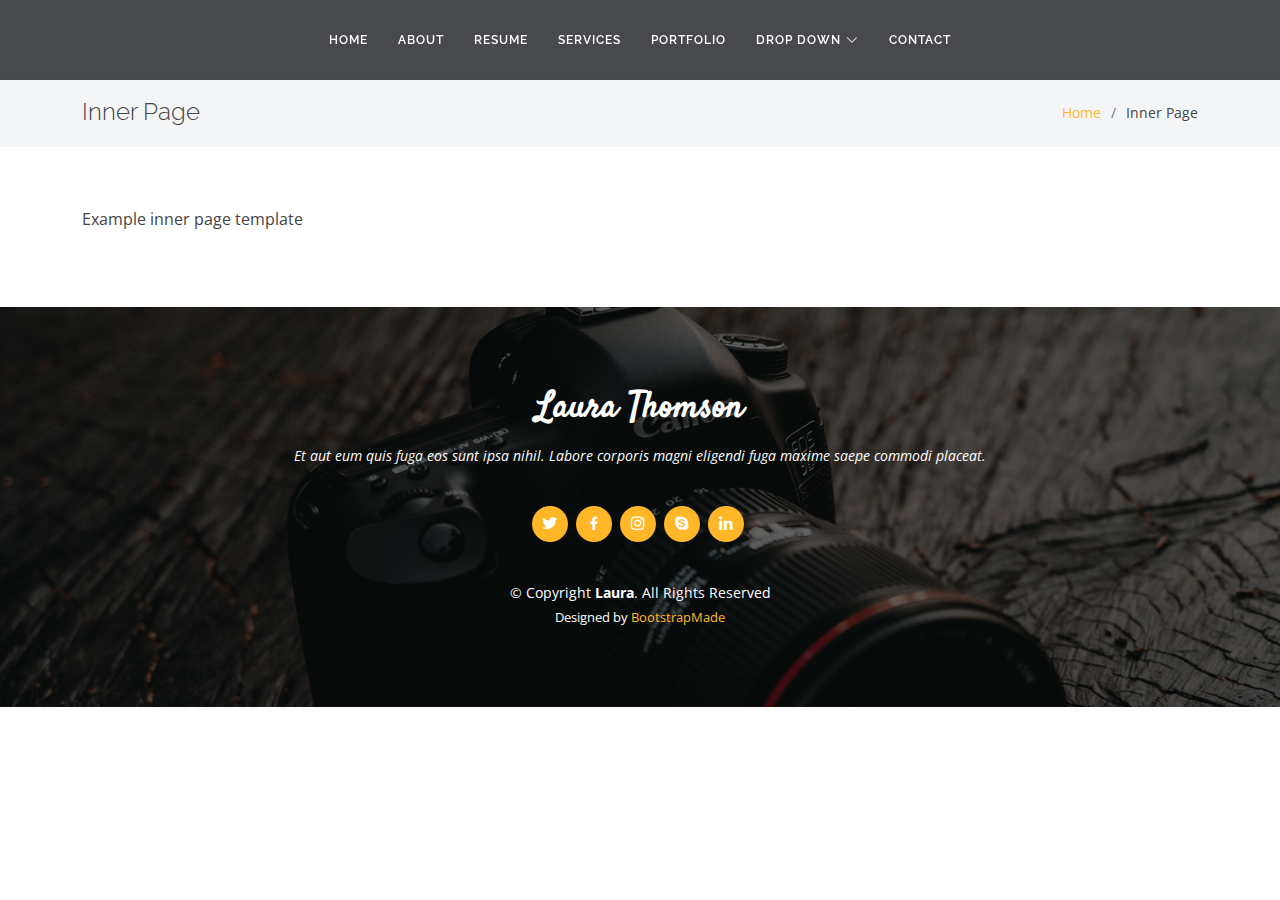
==== inner-page.html @ 0fcdc110 "update" ====
<!DOCTYPE html>
<html lang="en">

<head>
  <meta charset="utf-8">
  <meta content="width=device-width, initial-scale=1.0" name="viewport">

  <title>Inner Page - Laura Bootstrap Template</title>
  <meta content="" name="description">
  <meta content="" name="keywords">

  <!-- Favicons -->
  <link href="assets/img/favicon.png" rel="icon">
  <link href="assets/img/apple-touch-icon.png" rel="apple-touch-icon">

  <!-- Google Fonts -->
  <link href="https://fonts.googleapis.com/css?family=Open+Sans:300,300i,400,400i,600,600i,700,700i|Raleway:300,300i,400,400i,500,500i,600,600i,700,700i|Satisfy" rel="stylesheet">

  <!-- Vendor CSS Files -->
  <link href="assets/vendor/bootstrap/css/bootstrap.min.css" rel="stylesheet">
  <link href="assets/vendor/bootstrap-icons/bootstrap-icons.css" rel="stylesheet">
  <link href="assets/vendor/boxicons/css/boxicons.min.css" rel="stylesheet">
  <link href="assets/vendor/glightbox/css/glightbox.min.css" rel="stylesheet">
  <link href="assets/vendor/swiper/swiper-bundle.min.css" rel="stylesheet">

  <!-- Template Main CSS File -->
  <link href="assets/css/style.css" rel="stylesheet">

  <!-- =======================================================
  * Template Name: Laura - v4.7.0
  * Template URL: https://bootstrapmade.com/laura-free-creative-bootstrap-theme/
  * Author: BootstrapMade.com
  * License: https://bootstrapmade.com/license/
  ======================================================== -->
</head>

<body>

  <!-- ======= Header ======= -->
  <header id="header" class="fixed-top d-flex justify-content-center align-items-center ">

    <nav id="navbar" class="navbar">
      <ul>
        <li><a class="nav-link scrollto " href="#hero">Home</a></li>
        <li><a class="nav-link scrollto" href="#about">About</a></li>
        <li><a class="nav-link scrollto" href="#resume">Resume</a></li>
        <li><a class="nav-link scrollto" href="#services">Services</a></li>
        <li><a class="nav-link scrollto " href="#portfolio">Portfolio</a></li>
        <li class="dropdown"><a href="#"><span>Drop Down</span> <i class="bi bi-chevron-down"></i></a>
          <ul>
            <li><a href="#">Drop Down 1</a></li>
            <li class="dropdown"><a href="#"><span>Deep Drop Down</span> <i class="bi bi-chevron-right"></i></a>
              <ul>
                <li><a href="#">Deep Drop Down 1</a></li>
                <li><a href="#">Deep Drop Down 2</a></li>
                <li><a href="#">Deep Drop Down 3</a></li>
                <li><a href="#">Deep Drop Down 4</a></li>
                <li><a href="#">Deep Drop Down 5</a></li>
              </ul>
            </li>
            <li><a href="#">Drop Down 2</a></li>
            <li><a href="#">Drop Down 3</a></li>
            <li><a href="#">Drop Down 4</a></li>
          </ul>
        </li>
        <li><a class="nav-link scrollto" href="#contact">Contact</a></li>
      </ul>
      <i class="bi bi-list mobile-nav-toggle"></i>
    </nav><!-- .navbar -->

  </header><!-- End Header -->

  <main id="main">

    <!-- ======= Breadcrumbs ======= -->
    <section class="breadcrumbs">
      <div class="container">

        <div class="d-flex justify-content-between align-items-center">
          <h2>Inner Page</h2>
          <ol>
            <li><a href="index.html">Home</a></li>
            <li>Inner Page</li>
          </ol>
        </div>

      </div>
    </section><!-- End Breadcrumbs -->

    <section class="inner-page">
      <div class="container">
        <p>
          Example inner page template
        </p>
      </div>
    </section>

  </main><!-- End #main -->

  <!-- ======= Footer ======= -->
  <footer id="footer">
    <div class="container">
      <h3>Laura Thomson</h3>
      <p>Et aut eum quis fuga eos sunt ipsa nihil. Labore corporis magni eligendi fuga maxime saepe commodi placeat.</p>
      <div class="social-links">
        <a href="#" class="twitter"><i class="bx bxl-twitter"></i></a>
        <a href="#" class="facebook"><i class="bx bxl-facebook"></i></a>
        <a href="#" class="instagram"><i class="bx bxl-instagram"></i></a>
        <a href="#" class="google-plus"><i class="bx bxl-skype"></i></a>
        <a href="#" class="linkedin"><i class="bx bxl-linkedin"></i></a>
      </div>
      <div class="copyright">
        &copy; Copyright <strong><span>Laura</span></strong>. All Rights Reserved
      </div>
      <div class="credits">
        <!-- All the links in the footer should remain intact. -->
        <!-- You can delete the links only if you purchased the pro version. -->
        <!-- Licensing information: https://bootstrapmade.com/license/ -->
        <!-- Purchase the pro version with working PHP/AJAX contact form: https://bootstrapmade.com/laura-free-creative-bootstrap-theme/ -->
        Designed by <a href="https://bootstrapmade.com/">BootstrapMade</a>
      </div>
    </div>
  </footer><!-- End Footer -->

  <a href="#" class="back-to-top d-flex align-items-center justify-content-center"><i class="bi bi-arrow-up-short"></i></a>

  <!-- Vendor JS Files -->
  <script src="assets/vendor/purecounter/purecounter.js"></script>
  <script src="assets/vendor/bootstrap/js/bootstrap.bundle.min.js"></script>
  <script src="assets/vendor/glightbox/js/glightbox.min.js"></script>
  <script src="assets/vendor/isotope-layout/isotope.pkgd.min.js"></script>
  <script src="assets/vendor/swiper/swiper-bundle.min.js"></script>
  <script src="assets/vendor/waypoints/noframework.waypoints.js"></script>
  <script src="assets/vendor/php-email-form/validate.js"></script>

  <!-- Template Main JS File -->
  <script src="assets/js/main.js"></script>

</body>

</html>
---- assets/css/style.css ----
/**
* Template Name: Laura - v4.7.0
* Template URL: https://bootstrapmade.com/laura-free-creative-bootstrap-theme/
* Author: BootstrapMade.com
* License: https://bootstrapmade.com/license/
*/

/*--------------------------------------------------------------
# General
--------------------------------------------------------------*/
body {
  font-family: "Open Sans", sans-serif;
  color: #444444;
}

a {
  color: #ffb727;
  text-decoration: none;
}

a:hover {
  color: #ffc85a;
  text-decoration: none;
}

h1, h2, h3, h4, h5, h6 {
  font-family: "Raleway", sans-serif;
}

/*--------------------------------------------------------------
# Back to top button
--------------------------------------------------------------*/
.back-to-top {
  position: fixed;
  visibility: hidden;
  opacity: 0;
  right: 15px;
  bottom: 15px;
  z-index: 996;
  background: #ffb727;
  width: 40px;
  height: 40px;
  border-radius: 4px;
  transition: all 0.4s;
}
.back-to-top i {
  font-size: 28px;
  color: #fff;
  line-height: 0;
}
.back-to-top:hover {
  background: #ffc550;
  color: #fff;
}
.back-to-top.active {
  visibility: visible;
  opacity: 1;
}

/*--------------------------------------------------------------
# Header
--------------------------------------------------------------*/
#header {
  z-index: 997;
  transition: all 0.5s;
  height: 80px;
  background: rgba(25, 28, 31, 0.8);
}
#header.header-transparent {
  background: transparent;
}
#header.header-scrolled {
  height: 60px;
  background: rgba(25, 28, 31, 0.8);
}

/*--------------------------------------------------------------
# Navigation Menu
--------------------------------------------------------------*/
/**
* Desktop Navigation 
*/
.navbar {
  padding: 0;
}
.navbar ul {
  margin: 0;
  padding: 0;
  display: flex;
  list-style: none;
  align-items: center;
}
.navbar li {
  position: relative;
}
.navbar a, .navbar a:focus {
  display: flex;
  align-items: center;
  justify-content: space-between;
  padding: 10px 15px;
  color: #fff;
  white-space: nowrap;
  transition: 0.3s;
  font-size: 12px;
  font-family: "Raleway", sans-serif;
  text-transform: uppercase;
  font-weight: 600;
  letter-spacing: 1px;
}
.navbar a i, .navbar a:focus i {
  font-size: 12px;
  line-height: 0;
  margin-left: 5px;
}
.navbar a:hover, .navbar .active, .navbar .active:focus, .navbar li:hover > a {
  color: #ffb727;
}
.navbar .dropdown ul {
  display: block;
  position: absolute;
  left: 14px;
  top: calc(100% + 30px);
  margin: 0;
  padding: 10px 0;
  z-index: 99;
  opacity: 0;
  visibility: hidden;
  background: #fff;
  box-shadow: 0px 0px 30px rgba(127, 137, 161, 0.25);
  transition: 0.3s;
  border-radius: 4px;
}
.navbar .dropdown ul li {
  min-width: 200px;
}
.navbar .dropdown ul a {
  padding: 10px 20px;
  font-size: 14px;
  text-transform: none;
  font-weight: 400;
  color: #3b434a;
  letter-spacing: 1px;
}
.navbar .dropdown ul a i {
  font-size: 12px;
}
.navbar .dropdown ul a:hover, .navbar .dropdown ul .active:hover, .navbar .dropdown ul li:hover > a {
  color: #ffb727;
}
.navbar .dropdown:hover > ul {
  opacity: 1;
  top: 100%;
  visibility: visible;
}
.navbar .dropdown .dropdown ul {
  top: 0;
  left: calc(100% - 30px);
  visibility: hidden;
}
.navbar .dropdown .dropdown:hover > ul {
  opacity: 1;
  top: 0;
  left: 100%;
  visibility: visible;
}
@media (max-width: 1366px) {
  .navbar .dropdown .dropdown ul {
    left: -90%;
  }
  .navbar .dropdown .dropdown:hover > ul {
    left: -100%;
  }
}

/**
* Mobile Navigation 
*/
.mobile-nav-toggle {
  color: #fff;
  font-size: 28px;
  cursor: pointer;
  display: none;
  line-height: 0;
  transition: 0.5s;
}

@media (max-width: 991px) {
  .mobile-nav-toggle {
    display: block;
  }

  .navbar ul {
    display: none;
  }
}
.navbar-mobile {
  position: fixed;
  overflow: hidden;
  top: 0;
  right: 0;
  left: 0;
  bottom: 0;
  background: rgba(36, 41, 46, 0.9);
  transition: 0.3s;
  z-index: 999;
}
.navbar-mobile .mobile-nav-toggle {
  position: absolute;
  top: 15px;
  right: 15px;
}
.navbar-mobile ul {
  display: block;
  position: absolute;
  top: 55px;
  right: 15px;
  bottom: 15px;
  left: 15px;
  padding: 10px 0;
  border-radius: 10px;
  background-color: #fff;
  overflow-y: auto;
  transition: 0.3s;
}
.navbar-mobile a, .navbar-mobile a:focus {
  padding: 10px 20px;
  font-size: 14px;
  color: #3b434a;
}
.navbar-mobile a:hover, .navbar-mobile .active, .navbar-mobile li:hover > a {
  color: #ffb727;
}
.navbar-mobile .getstarted, .navbar-mobile .getstarted:focus {
  margin: 15px;
}
.navbar-mobile .dropdown ul {
  position: static;
  display: none;
  margin: 10px 20px;
  padding: 10px 0;
  z-index: 99;
  opacity: 1;
  visibility: visible;
  background: #fff;
  box-shadow: 0px 0px 30px rgba(127, 137, 161, 0.25);
}
.navbar-mobile .dropdown ul li {
  min-width: 200px;
}
.navbar-mobile .dropdown ul a {
  padding: 10px 20px;
}
.navbar-mobile .dropdown ul a i {
  font-size: 12px;
}
.navbar-mobile .dropdown ul a:hover, .navbar-mobile .dropdown ul .active:hover, .navbar-mobile .dropdown ul li:hover > a {
  color: #ffb727;
}
.navbar-mobile .dropdown > .dropdown-active {
  display: block;
}

/*--------------------------------------------------------------
# Hero Section
--------------------------------------------------------------*/
#hero {
  width: 100%;
  height: 100vh;
  background: url("../img/hero-bg.jpg") top right;
  background-size: cover;
  position: relative;
}
#hero:before {
  content: "";
  background: rgba(0, 0, 0, 0.65);
  position: absolute;
  bottom: 0;
  top: 0;
  left: 0;
  right: 0;
}
#hero .hero-container {
  position: absolute;
  bottom: 0;
  top: 0;
  left: 0;
  right: 0;
  display: flex;
  justify-content: center;
  align-items: center;
  flex-direction: column;
  padding: 0 15px;
}
#hero h1 {
  margin: 0 0 10px 0;
  font-size: 64px;
  font-family: "Satisfy", serif;
  color: #fff;
}
#hero h2 {
  color: #eee;
  margin-bottom: 50px;
  font-size: 13px;
  font-weight: 500;
  letter-spacing: 1px;
  text-transform: uppercase;
}
#hero .btn-scroll {
  transition: 0.4s;
  color: rgba(255, 255, 255, 0.6);
  animation: up-down 1s ease-in-out infinite alternate-reverse both;
}
#hero .btn-scroll i {
  font-size: 48px;
}
#hero .btn-scroll:hover {
  color: #ffb727;
}
@media (min-width: 1024px) {
  #hero {
    background-attachment: fixed;
  }
}
@media (max-width: 575px) {
  #hero h1 {
    font-size: 40px;
  }
  #hero h2 {
    text-align: center;
    margin-bottom: 30px;
  }
}

@-webkit-keyframes up-down {
  0% {
    transform: translateY(5px);
  }
  100% {
    transform: translateY(-5px);
  }
}

@keyframes up-down {
  0% {
    transform: translateY(5px);
  }
  100% {
    transform: translateY(-5px);
  }
}
/*--------------------------------------------------------------
# Sections General
--------------------------------------------------------------*/
section {
  padding: 60px 0;
}

.section-bg {
  background-color: white;
}

.section-title {
  text-align: center;
  padding: 30px 0;
  position: relative;
}
.section-title h2 {
  font-size: 32px;
  font-weight: 700;
  text-transform: uppercase;
  margin-bottom: 20px;
  padding-bottom: 0;
  color: #3b434a;
  position: relative;
  z-index: 2;
}
.section-title span {
  position: absolute;
  top: 30px;
  color: #eef0f2;
  left: 0;
  right: 0;
  z-index: 1;
  font-weight: 700;
  font-size: 52px;
  text-transform: uppercase;
  line-height: 0;
}
.section-title p {
  margin-bottom: 0;
  position: relative;
  z-index: 2;
}
@media (max-width: 575px) {
  .section-title h2 {
    font-size: 28px;
    margin-bottom: 15px;
  }
  .section-title span {
    font-size: 38px;
  }
}

/*--------------------------------------------------------------
# Breadcrumbs
--------------------------------------------------------------*/
.breadcrumbs {
  padding: 20px 0;
  background-color: #f4f5f6;
  min-height: 40px;
  margin-top: 78px;
}
@media (max-width: 992px) {
  .breadcrumbs {
    margin-top: 60px;
  }
}
.breadcrumbs h2 {
  font-size: 24px;
  font-weight: 300;
  margin: 0;
}
@media (max-width: 992px) {
  .breadcrumbs h2 {
    margin: 0 0 10px 0;
  }
}
.breadcrumbs ol {
  display: flex;
  flex-wrap: wrap;
  list-style: none;
  padding: 0;
  margin: 0;
  font-size: 14px;
}
.breadcrumbs ol li + li {
  padding-left: 10px;
}
.breadcrumbs ol li + li::before {
  display: inline-block;
  padding-right: 10px;
  color: #6c757d;
  content: "/";
}
@media (max-width: 768px) {
  .breadcrumbs .d-flex {
    display: block !important;
  }
  .breadcrumbs ol {
    display: block;
  }
  .breadcrumbs ol li {
    display: inline-block;
  }
}

/*--------------------------------------------------------------
# About Me
--------------------------------------------------------------*/
.about .content h3 {
  font-weight: 700;
  font-size: 26px;
  color: #3b434a;
  text-transform: uppercase;
}
.about .content ul {
  list-style: none;
  padding: 0;
}
.about .content ul li {
  margin-bottom: 20px;
  display: flex;
  align-items: center;
}
.about .content ul strong {
  margin-right: 10px;
}
.about .content ul i {
  font-size: 16px;
  margin-right: 5px;
  color: #ffb727;
  line-height: 0;
}
.about .content p:last-child {
  margin-bottom: 0;
}
.about .content .count-box {
  width: 100%;
}
.about .content .count-box i {
  display: block;
  font-size: 36px;
  color: #ffb727;
  float: left;
  line-height: 0;
}
.about .content .count-box span {
  font-size: 36px;
  line-height: 30px;
  display: block;
  font-weight: 700;
  color: #3b434a;
  margin-left: 50px;
}
.about .content .count-box p {
  padding: 15px 0 0 0;
  margin: 0 0 0 50px;
  font-family: "Raleway", sans-serif;
  font-size: 14px;
  color: #5d6a75;
}
.about .content .count-box a {
  font-weight: 600;
  display: block;
  margin-top: 20px;
  color: #5d6a75;
  font-size: 15px;
  font-family: "Satisfy", serif;
  transition: ease-in-out 0.3s;
}
.about .content .count-box a:hover {
  color: #82909c;
}
.about .image {
  background: url("../img/me.jpg") center center no-repeat;
  background-size: cover;
  min-height: 500px;
}
.about .skills-content {
  margin-top: 30px;
}
.about .skills-content .progress {
  height: 60px;
  display: block;
  background: none;
  border-radius: 0;
}
.about .skills-content .progress .skill {
  padding: 10px 0;
  margin: 0 0 6px 0;
  text-transform: uppercase;
  display: block;
  font-weight: 700;
  font-family: "Raleway", sans-serif;
  color: #3b434a;
}
.about .skills-content .progress .skill .val {
  float: right;
  font-style: normal;
}
.about .skills-content .progress-bar-wrap {
  background: #e6e8eb;
}
.about .skills-content .progress-bar {
  width: 1px;
  height: 10px;
  transition: 0.9s;
  background-color: #ffb727;
}

/*--------------------------------------------------------------
# My Resume
--------------------------------------------------------------*/
.resume .resume-title {
  font-size: 26px;
  font-weight: 700;
  margin-top: 20px;
  margin-bottom: 20px;
  color: #3b434a;
}
.resume .resume-item {
  padding: 0 0 20px 20px;
  margin-top: -2px;
  border-left: 2px solid #82909c;
  position: relative;
}
.resume .resume-item h4 {
  line-height: 18px;
  font-size: 16px;
  font-weight: 700;
  text-transform: uppercase;
  color: #ffb727;
  margin-bottom: 10px;
}
.resume .resume-item h5 {
  font-size: 16px;
  background: #eef0f2;
  padding: 5px 15px;
  display: inline-block;
  font-weight: 600;
  margin-bottom: 10px;
}
.resume .resume-item ul {
  padding-left: 20px;
}
.resume .resume-item ul li {
  padding-bottom: 10px;
}
.resume .resume-item:last-child {
  padding-bottom: 0;
}
.resume .resume-item::before {
  content: "";
  position: absolute;
  width: 16px;
  height: 16px;
  border-radius: 50px;
  left: -9px;
  top: 0;
  background: #fff;
  border: 2px solid #82909c;
}

/*--------------------------------------------------------------
# My Services
--------------------------------------------------------------*/
.services .icon-box {
  padding: 30px;
  position: relative;
  overflow: hidden;
  background: #fff;
  box-shadow: 0 10px 29px 0 rgba(68, 88, 144, 0.1);
  transition: all 0.3s ease-in-out;
  text-align: center;
  border: 1px solid #fff;
}
.services .icon {
  margin: 0 auto 20px auto;
  padding-top: 17px;
  display: inline-block;
  text-align: center;
  border-radius: 50%;
  width: 72px;
  height: 72px;
  background: #fff4df;
}
.services .icon i {
  font-size: 36px;
  line-height: 1;
  color: #ffb727;
}
.services .title {
  font-weight: 700;
  margin-bottom: 15px;
  font-size: 18px;
}
.services .title a {
  color: #111;
  transition: 0.3s;
}
.services .description {
  font-size: 15px;
  line-height: 28px;
  margin-bottom: 0;
}
.services .icon-box:hover {
  border-color: #ffb727;
}
.services .icon-box:hover .title a {
  color: #ffb727;
}

/*--------------------------------------------------------------
# Testimonials
--------------------------------------------------------------*/
.testimonials {
  padding: 80px 0;
  background: url("../img/testimonials-bg.jpg") no-repeat;
  background-position: center center;
  background-size: cover;
  position: relative;
}
.testimonials::before {
  content: "";
  position: absolute;
  left: 0;
  right: 0;
  top: 0;
  bottom: 0;
  background: rgba(14, 16, 17, 0.7);
}
.testimonials .section-header {
  margin-bottom: 40px;
}
.testimonials .testimonials-carousel, .testimonials .testimonials-slider {
  overflow: hidden;
}
.testimonials .testimonial-item {
  text-align: center;
  color: #fff;
}
.testimonials .testimonial-item .testimonial-img {
  width: 100px;
  border-radius: 50%;
  border: 6px solid rgba(255, 255, 255, 0.15);
  margin: 0 auto;
}
.testimonials .testimonial-item h3 {
  font-size: 20px;
  font-weight: bold;
  margin: 10px 0 5px 0;
  color: #fff;
}
.testimonials .testimonial-item h4 {
  font-size: 14px;
  color: #ddd;
  margin: 0 0 15px 0;
}
.testimonials .testimonial-item .quote-icon-left, .testimonials .testimonial-item .quote-icon-right {
  color: rgba(255, 255, 255, 0.4);
  font-size: 26px;
}
.testimonials .testimonial-item .quote-icon-left {
  display: inline-block;
  left: -5px;
  position: relative;
}
.testimonials .testimonial-item .quote-icon-right {
  display: inline-block;
  right: -5px;
  position: relative;
  top: 10px;
}
.testimonials .testimonial-item p {
  font-style: italic;
  margin: 0 auto 15px auto;
  color: #eee;
}
.testimonials .swiper-pagination {
  margin-top: 20px;
  position: relative;
}
.testimonials .swiper-pagination .swiper-pagination-bullet {
  width: 12px;
  height: 12px;
  opacity: 1;
  background-color: rgba(255, 255, 255, 0.4);
}
.testimonials .swiper-pagination .swiper-pagination-bullet-active {
  background-color: #ffb727;
}
@media (min-width: 992px) {
  .testimonials .testimonial-item p {
    width: 80%;
  }
}

/*--------------------------------------------------------------
# My Portfolio
--------------------------------------------------------------*/
.portfolio #portfolio-flters {
  list-style: none;
  margin-bottom: 20px;
}
.portfolio #portfolio-flters li {
  cursor: pointer;
  display: inline-block;
  margin: 0 10px 10px 10px;
  font-size: 15px;
  font-weight: 600;
  line-height: 1;
  padding: 7px 10px;
  text-transform: uppercase;
  color: #444444;
  transition: all 0.3s ease-in-out;
  border: 2px solid #fff;
}
.portfolio #portfolio-flters li:hover, .portfolio #portfolio-flters li.filter-active {
  color: #f3a200;
  border-color: #ffb727;
}
.portfolio .portfolio-item {
  margin-bottom: 30px;
}
.portfolio .portfolio-item .portfolio-img {
  overflow: hidden;
}
.portfolio .portfolio-item .portfolio-img img {
  transition: all 0.8s ease-in-out;
}
.portfolio .portfolio-item .portfolio-info {
  opacity: 0;
  position: absolute;
  left: 15px;
  bottom: 0;
  z-index: 3;
  right: 15px;
  transition: all ease-in-out 0.3s;
  background: rgba(0, 0, 0, 0.5);
  padding: 10px 15px;
}
.portfolio .portfolio-item .portfolio-info h4 {
  font-size: 18px;
  color: #fff;
  font-weight: 600;
  color: #fff;
  margin-bottom: 0px;
}
.portfolio .portfolio-item .portfolio-info p {
  color: rgba(255, 255, 255, 0.8);
  font-size: 14px;
  margin-bottom: 0;
}
.portfolio .portfolio-item .portfolio-info .preview-link, .portfolio .portfolio-item .portfolio-info .details-link {
  position: absolute;
  right: 40px;
  font-size: 24px;
  top: calc(50% - 18px);
  color: #fff;
  transition: 0.3s;
}
.portfolio .portfolio-item .portfolio-info .preview-link:hover, .portfolio .portfolio-item .portfolio-info .details-link:hover {
  color: #ffc041;
}
.portfolio .portfolio-item .portfolio-info .details-link {
  right: 10px;
}
.portfolio .portfolio-item:hover .portfolio-img img {
  transform: scale(1.2);
}
.portfolio .portfolio-item:hover .portfolio-info {
  opacity: 1;
}

/*--------------------------------------------------------------
# Portfolio Details
--------------------------------------------------------------*/
.portfolio-details {
  padding-top: 40px;
}
.portfolio-details .portfolio-details-slider img {
  width: 100%;
}
.portfolio-details .portfolio-details-slider .swiper-pagination {
  margin-top: 20px;
  position: relative;
}
.portfolio-details .portfolio-details-slider .swiper-pagination .swiper-pagination-bullet {
  width: 12px;
  height: 12px;
  background-color: #fff;
  opacity: 1;
  border: 1px solid #ffb727;
}
.portfolio-details .portfolio-details-slider .swiper-pagination .swiper-pagination-bullet-active {
  background-color: #ffb727;
}
.portfolio-details .portfolio-info {
  padding: 30px;
  box-shadow: 0px 0 30px rgba(59, 67, 74, 0.08);
}
.portfolio-details .portfolio-info h3 {
  font-size: 22px;
  font-weight: 700;
  margin-bottom: 20px;
  padding-bottom: 20px;
  border-bottom: 1px solid #eee;
}
.portfolio-details .portfolio-info ul {
  list-style: none;
  padding: 0;
  font-size: 15px;
}
.portfolio-details .portfolio-info ul li + li {
  margin-top: 10px;
}
.portfolio-details .portfolio-description {
  padding-top: 30px;
}
.portfolio-details .portfolio-description h2 {
  font-size: 26px;
  font-weight: 700;
  margin-bottom: 20px;
}
.portfolio-details .portfolio-description p {
  padding: 0;
}

/*--------------------------------------------------------------
# Pricing
--------------------------------------------------------------*/
.pricing .box {
  padding: 20px;
  background: #fff;
  text-align: center;
  box-shadow: 0px 0px 4px rgba(0, 0, 0, 0.12);
  border-radius: 5px;
  position: relative;
  overflow: hidden;
}
.pricing h3 {
  font-weight: 400;
  margin: -20px -20px 20px -20px;
  padding: 20px 15px;
  font-size: 16px;
  font-weight: 600;
  color: #777777;
  background: #f8f8f8;
}
.pricing h4 {
  font-size: 36px;
  color: #ffb727;
  font-weight: 600;
  font-family: "Open Sans", sans-serif;
  margin-bottom: 20px;
}
.pricing h4 sup {
  font-size: 20px;
  top: -12px;
  left: -3px;
}
.pricing h4 span {
  color: #bababa;
  font-size: 16px;
  font-weight: 300;
}
.pricing ul {
  padding: 0;
  list-style: none;
  color: #444444;
  text-align: center;
  line-height: 20px;
  font-size: 14px;
}
.pricing ul li {
  padding-bottom: 16px;
}
.pricing ul i {
  color: #ffb727;
  font-size: 18px;
  padding-right: 4px;
}
.pricing ul .na {
  color: #ccc;
  text-decoration: line-through;
}
.pricing .btn-wrap {
  margin: 20px -20px -20px -20px;
  padding: 20px 15px;
  background: #f8f8f8;
  text-align: center;
}
.pricing .btn-buy {
  background: #ffb727;
  display: inline-block;
  padding: 8px 35px;
  border-radius: 4px;
  color: #fff;
  transition: none;
  font-size: 14px;
  font-weight: 400;
  font-family: "Raleway", sans-serif;
  font-weight: 600;
  transition: 0.3s;
}
.pricing .btn-buy:hover {
  background: #ffc85a;
}
.pricing .featured h3 {
  color: #fff;
  background: #ffb727;
}
.pricing .advanced {
  width: 200px;
  position: absolute;
  top: 18px;
  right: -68px;
  transform: rotate(45deg);
  z-index: 1;
  font-size: 14px;
  padding: 1px 0 3px 0;
  background: #ffb727;
  color: #fff;
}

/*--------------------------------------------------------------
# Contact Me
--------------------------------------------------------------*/
.contact .info-box {
  color: #444444;
  text-align: center;
  box-shadow: 0 0 30px rgba(214, 215, 216, 0.6);
  padding: 20px 0 30px 0;
}
.contact .info-box i.bx {
  font-size: 24px;
  color: #ffb727;
  border-radius: 50%;
  padding: 15px;
  background: #fff6e4;
}
.contact .info-box h3 {
  font-size: 20px;
  color: #777777;
  font-weight: 700;
  margin: 10px 0;
}
.contact .info-box p {
  padding: 0;
  line-height: 24px;
  font-size: 14px;
  margin-bottom: 0;
}
.contact .social-links {
  margin-top: 15px;
  display: flex;
  justify-content: center;
}
.contact .social-links a {
  font-size: 18px;
  display: inline-block;
  color: #687683;
  line-height: 1;
  margin: 0 8px;
  transition: 0.3s;
  padding: 14px;
  border-radius: 50px;
  border: 1px solid #dde1e4;
}
.contact .social-links a:hover {
  color: #fff;
  border-color: #ffb727;
  background: #ffb727;
}
.contact .php-email-form {
  box-shadow: 0 0 30px rgba(214, 215, 216, 0.6);
  padding: 27px;
}
.contact .php-email-form .validate {
  display: none;
  color: red;
  margin: 0 0 15px 0;
  font-weight: 400;
  font-size: 13px;
}
.contact .php-email-form .error-message {
  display: none;
  color: #fff;
  background: #ed3c0d;
  text-align: left;
  padding: 15px;
  font-weight: 600;
}
.contact .php-email-form .error-message br + br {
  margin-top: 25px;
}
.contact .php-email-form .sent-message {
  display: none;
  color: #fff;
  background: #18d26e;
  text-align: center;
  padding: 15px;
  font-weight: 600;
}
.contact .php-email-form .loading {
  display: none;
  background: #fff;
  text-align: center;
  padding: 15px;
}
.contact .php-email-form .loading:before {
  content: "";
  display: inline-block;
  border-radius: 50%;
  width: 24px;
  height: 24px;
  margin: 0 10px -6px 0;
  border: 3px solid #18d26e;
  border-top-color: #eee;
  -webkit-animation: animate-loading 1s linear infinite;
  animation: animate-loading 1s linear infinite;
}
.contact .php-email-form input, .contact .php-email-form textarea {
  border-radius: 0;
  box-shadow: none;
  font-size: 14px;
}
.contact .php-email-form input::focus, .contact .php-email-form textarea::focus {
  background-color: #ffb727;
}
.contact .php-email-form input {
  padding: 10px 15px;
}
.contact .php-email-form textarea {
  padding: 12px 15px;
}
.contact .php-email-form button[type=submit] {
  background: #ffb727;
  border: 0;
  padding: 10px 24px;
  color: #fff;
  transition: 0.4s;
  border-radius: 5px;
}
.contact .php-email-form button[type=submit]:hover {
  background: #ffc85a;
}
@-webkit-keyframes animate-loading {
  0% {
    transform: rotate(0deg);
  }
  100% {
    transform: rotate(360deg);
  }
}
@keyframes animate-loading {
  0% {
    transform: rotate(0deg);
  }
  100% {
    transform: rotate(360deg);
  }
}

/*--------------------------------------------------------------
# Footer
--------------------------------------------------------------*/
#footer {
  background: url("../img/footer-bg.jpg") top center no-repeat;
  background-size: cover;
  color: #fff;
  font-size: 14px;
  text-align: center;
  padding: 80px 0;
  position: relative;
}
#footer::before {
  content: "";
  position: absolute;
  left: 0;
  right: 0;
  top: 0;
  bottom: 0;
  background: rgba(0, 0, 0, 0.6);
}
#footer .container {
  position: relative;
}
#footer h3 {
  font-size: 36px;
  font-weight: 700;
  color: #fff;
  position: relative;
  font-family: "Satisfy", serif;
  padding: 0;
  margin: 0 0 15px 0;
}
#footer p {
  font-size: 15;
  font-style: italic;
  padding: 0;
  margin: 0 0 40px 0;
}
#footer .social-links {
  margin: 0 0 40px 0;
}
#footer .social-links a {
  font-size: 18px;
  display: inline-block;
  background: #ffb727;
  color: #fff;
  line-height: 1;
  padding: 8px 0;
  margin-right: 4px;
  border-radius: 50%;
  text-align: center;
  width: 36px;
  height: 36px;
  transition: 0.3s;
}
#footer .social-links a:hover {
  background: #f3a200;
  color: #fff;
  text-decoration: none;
}
#footer .copyright {
  margin: 0 0 5px 0;
}
#footer .credits {
  font-size: 13px;
}
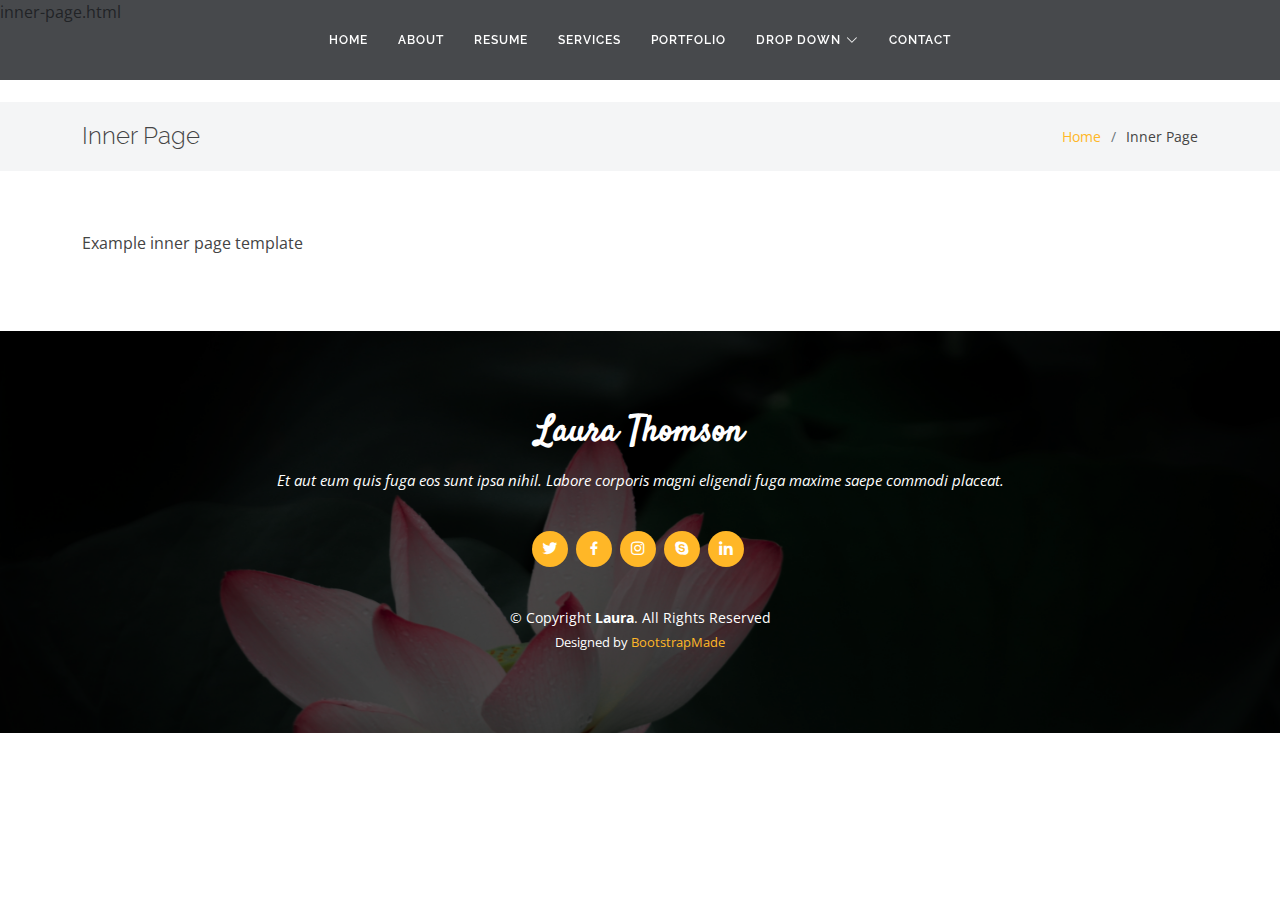
==== commit 0d6fd23a: "Create inner-page.html" ====
--- a/inner-page.html
+++ b/inner-page.html
@@ -1,3 +1,6 @@
+inner-page.html
+
+
 <!DOCTYPE html>
 <html lang="en">
 
--- a/assets/css/style.css
+++ b/assets/css/style.css
@@ -305,6 +305,15 @@
   letter-spacing: 1px;
   text-transform: uppercase;
 }
+#hero h3 {
+  color: #eee;
+  margin-bottom: 50px;
+  font-size: 13px;
+  font-weight: 500;
+  letter-spacing: 1px;
+  text-transform: uppercase;
+}
+
 #hero .btn-scroll {
   transition: 0.4s;
   color: rgba(255, 255, 255, 0.6);
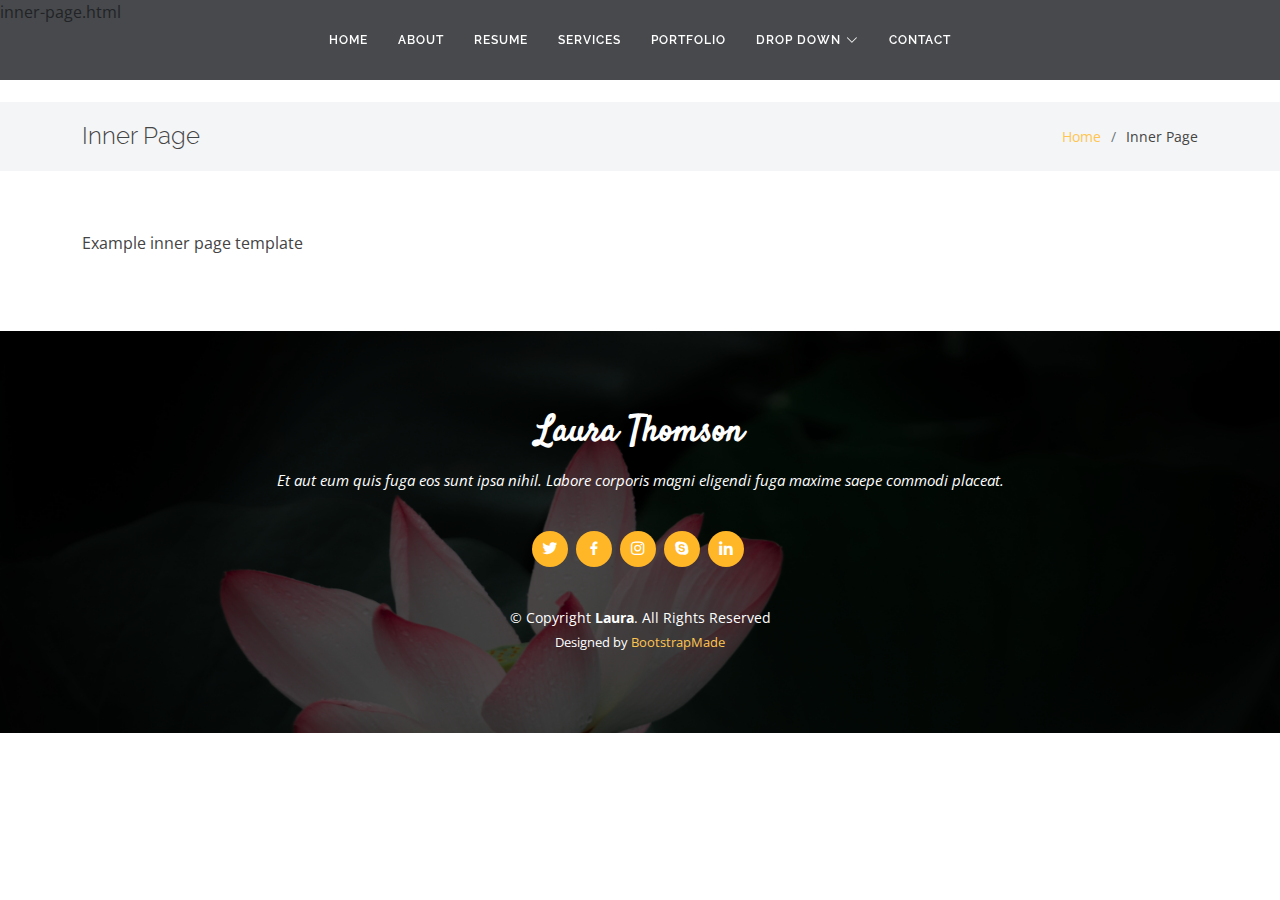
==== commit 3724b483: "added google analytics" ====
--- a/inner-page.html
+++ b/inner-page.html
@@ -139,6 +139,23 @@
   <!-- Template Main JS File -->
   <script src="assets/js/main.js"></script>
 
+
+
+
+
+
+  <!-- Global site tag (gtag.js) - Google Analytics -->
+<script async src="https://www.googletagmanager.com/gtag/js?id=G-YTBXQ9W4T8"></script>
+<script>
+  window.dataLayer = window.dataLayer || [];
+  function gtag(){dataLayer.push(arguments);}
+  gtag('js', new Date());
+
+  gtag('config', 'G-YTBXQ9W4T8');
+</script>
+
+
+
 </body>
 
 </html>--- a/assets/css/style.css
+++ b/assets/css/style.css
@@ -14,12 +14,12 @@
 }
 
 a {
-  color: #ffb727;
+  color: 	#ffc550;
   text-decoration: none;
 }
 
 a:hover {
-  color: #ffc85a;
+  color: 	#ffc550;
   text-decoration: none;
 }
 
@@ -37,7 +37,7 @@
   right: 15px;
   bottom: 15px;
   z-index: 996;
-  background: #ffb727;
+  background: #;
   width: 40px;
   height: 40px;
   border-radius: 4px;
@@ -621,138 +621,34 @@
 }
 
 /*--------------------------------------------------------------
-# My Services
---------------------------------------------------------------*/
-.services .icon-box {
-  padding: 30px;
-  position: relative;
-  overflow: hidden;
-  background: #fff;
-  box-shadow: 0 10px 29px 0 rgba(68, 88, 144, 0.1);
-  transition: all 0.3s ease-in-out;
-  text-align: center;
-  border: 1px solid #fff;
-}
-.services .icon {
-  margin: 0 auto 20px auto;
-  padding-top: 17px;
-  display: inline-block;
-  text-align: center;
-  border-radius: 50%;
-  width: 72px;
-  height: 72px;
-  background: #fff4df;
-}
-.services .icon i {
-  font-size: 36px;
+# Interests
+--------------------------------------------------------------*/
+.interests .icon-box {
+  display: flex;
+  align-items: center;
+  padding: 20px;
+  background: rgba(255, 255, 255, 0.08);
+  transition: ease-in-out 0.3s;
+}
+.interests .icon-box i {
+  font-size: 32px;
+  padding-right: 10px;
+  line-height: 1; 
+  color: black
+}
+.interests .icon-box h3 {
+  font-weight: 700;
+  margin: 0;
+  padding: 0;
   line-height: 1;
-  color: #ffb727;
-}
-.services .title {
-  font-weight: 700;
-  margin-bottom: 15px;
-  font-size: 18px;
-}
-.services .title a {
-  color: #111;
-  transition: 0.3s;
-}
-.services .description {
-  font-size: 15px;
-  line-height: 28px;
-  margin-bottom: 0;
-}
-.services .icon-box:hover {
-  border-color: #ffb727;
-}
-.services .icon-box:hover .title a {
-  color: #ffb727;
-}
-
-/*--------------------------------------------------------------
-# Testimonials
---------------------------------------------------------------*/
-.testimonials {
-  padding: 80px 0;
-  background: url("../img/testimonials-bg.jpg") no-repeat;
-  background-position: center center;
-  background-size: cover;
-  position: relative;
-}
-.testimonials::before {
-  content: "";
-  position: absolute;
-  left: 0;
-  right: 0;
-  top: 0;
-  bottom: 0;
-  background: rgba(14, 16, 17, 0.7);
-}
-.testimonials .section-header {
-  margin-bottom: 40px;
-}
-.testimonials .testimonials-carousel, .testimonials .testimonials-slider {
-  overflow: hidden;
-}
-.testimonials .testimonial-item {
-  text-align: center;
-  color: #fff;
-}
-.testimonials .testimonial-item .testimonial-img {
-  width: 100px;
-  border-radius: 50%;
-  border: 6px solid rgba(255, 255, 255, 0.15);
-  margin: 0 auto;
-}
-.testimonials .testimonial-item h3 {
-  font-size: 20px;
-  font-weight: bold;
-  margin: 10px 0 5px 0;
-  color: #fff;
-}
-.testimonials .testimonial-item h4 {
-  font-size: 14px;
-  color: #ddd;
-  margin: 0 0 15px 0;
-}
-.testimonials .testimonial-item .quote-icon-left, .testimonials .testimonial-item .quote-icon-right {
-  color: rgba(255, 255, 255, 0.4);
-  font-size: 26px;
-}
-.testimonials .testimonial-item .quote-icon-left {
-  display: inline-block;
-  left: -5px;
-  position: relative;
-}
-.testimonials .testimonial-item .quote-icon-right {
-  display: inline-block;
-  right: -5px;
-  position: relative;
-  top: 10px;
-}
-.testimonials .testimonial-item p {
-  font-style: italic;
-  margin: 0 auto 15px auto;
-  color: #eee;
-}
-.testimonials .swiper-pagination {
-  margin-top: 20px;
-  position: relative;
-}
-.testimonials .swiper-pagination .swiper-pagination-bullet {
-  width: 12px;
-  height: 12px;
-  opacity: 1;
-  background-color: rgba(255, 255, 255, 0.4);
-}
-.testimonials .swiper-pagination .swiper-pagination-bullet-active {
-  background-color: #ffb727;
-}
-@media (min-width: 992px) {
-  .testimonials .testimonial-item p {
-    width: 80%;
-  }
-}
+  font-size: 16px;
+  color: black;
+}
+.interests .icon-box:hover {
+  background: rgba(255, 255, 255, 0.12);
+}
+
+/*--------------------------------------------------------------
 
 /*--------------------------------------------------------------
 # My Portfolio
@@ -1010,19 +906,21 @@
   font-size: 14px;
   margin-bottom: 0;
 }
+
+
 .contact .social-links {
-  margin-top: 15px;
+  margin-top: 1px;
   display: flex;
   justify-content: center;
 }
 .contact .social-links a {
-  font-size: 18px;
+  font-size: 15px;
   display: inline-block;
   color: #687683;
   line-height: 1;
-  margin: 0 8px;
+  margin: 0 4px;
   transition: 0.3s;
-  padding: 14px;
+  padding: 10px;
   border-radius: 50px;
   border: 1px solid #dde1e4;
 }
@@ -1031,6 +929,9 @@
   border-color: #ffb727;
   background: #ffb727;
 }
+
+
+
 .contact .php-email-form {
   box-shadow: 0 0 30px rgba(214, 215, 216, 0.6);
   padding: 27px;
